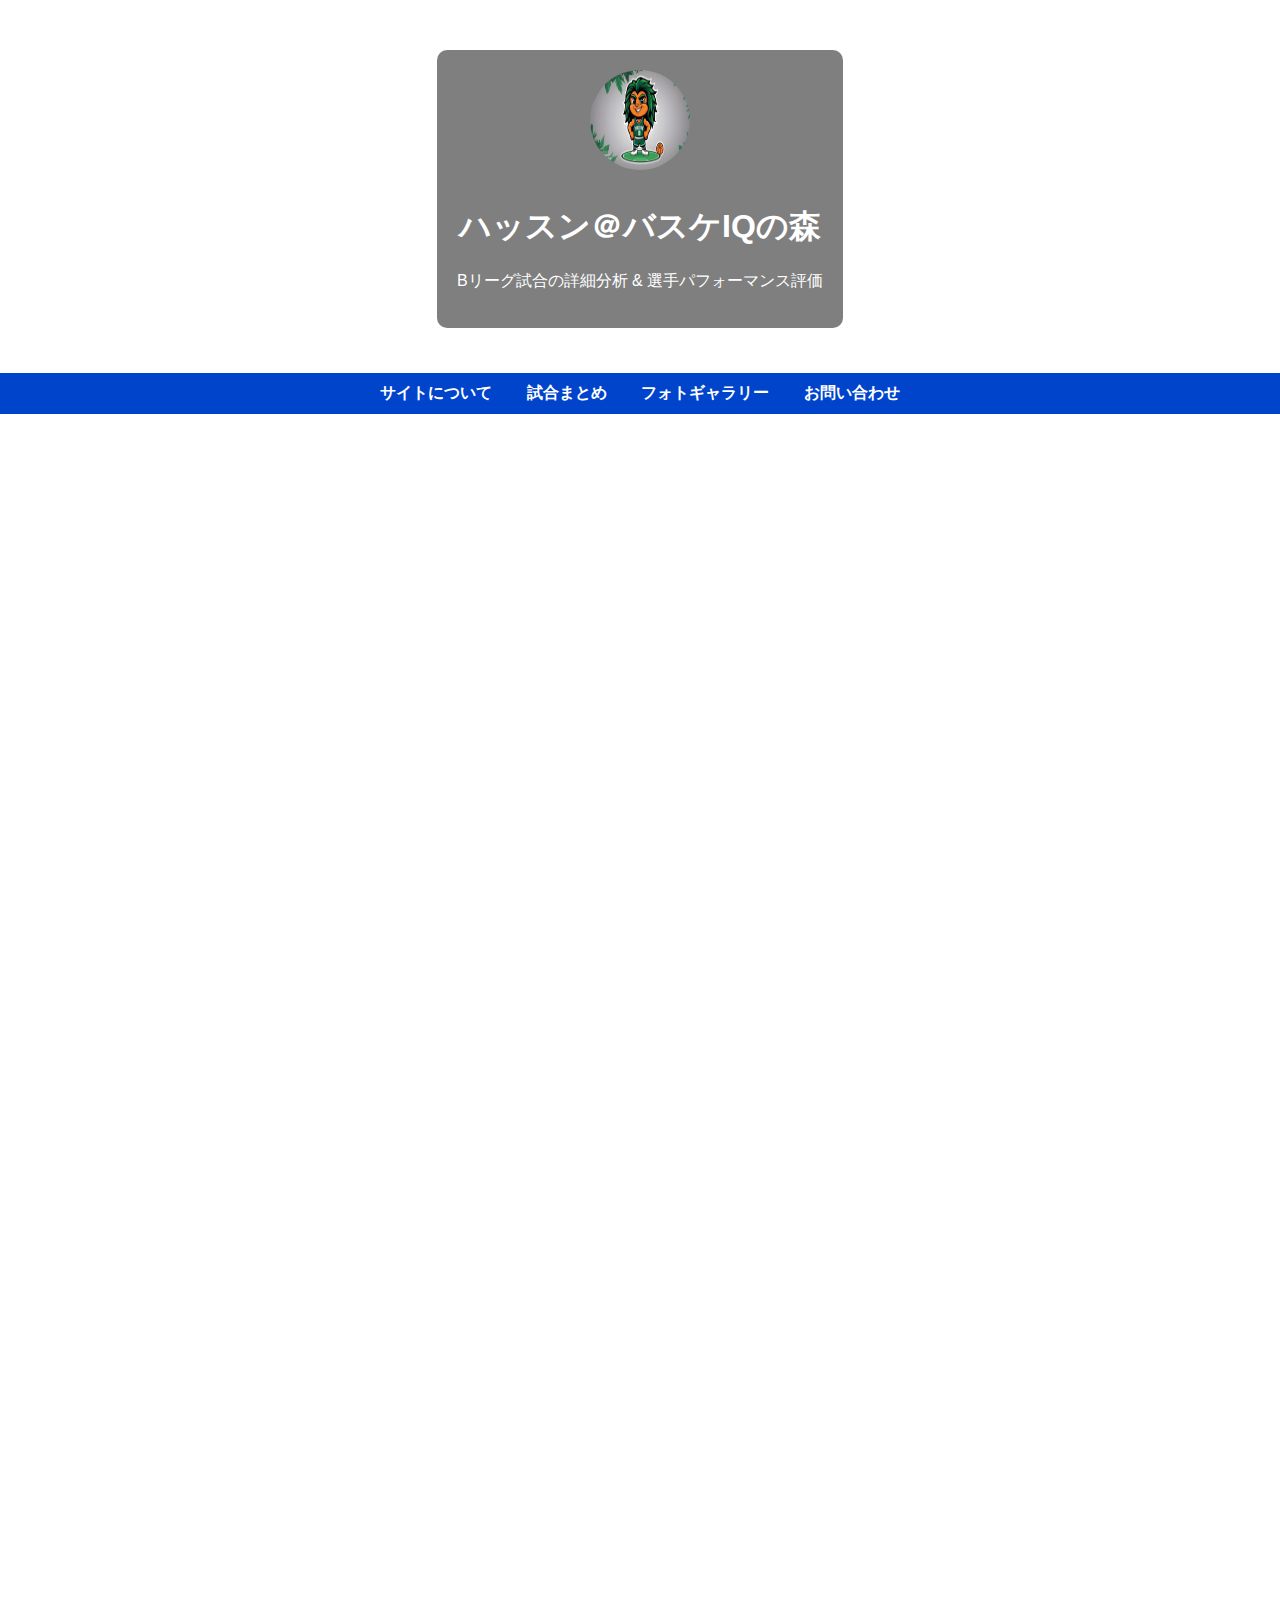
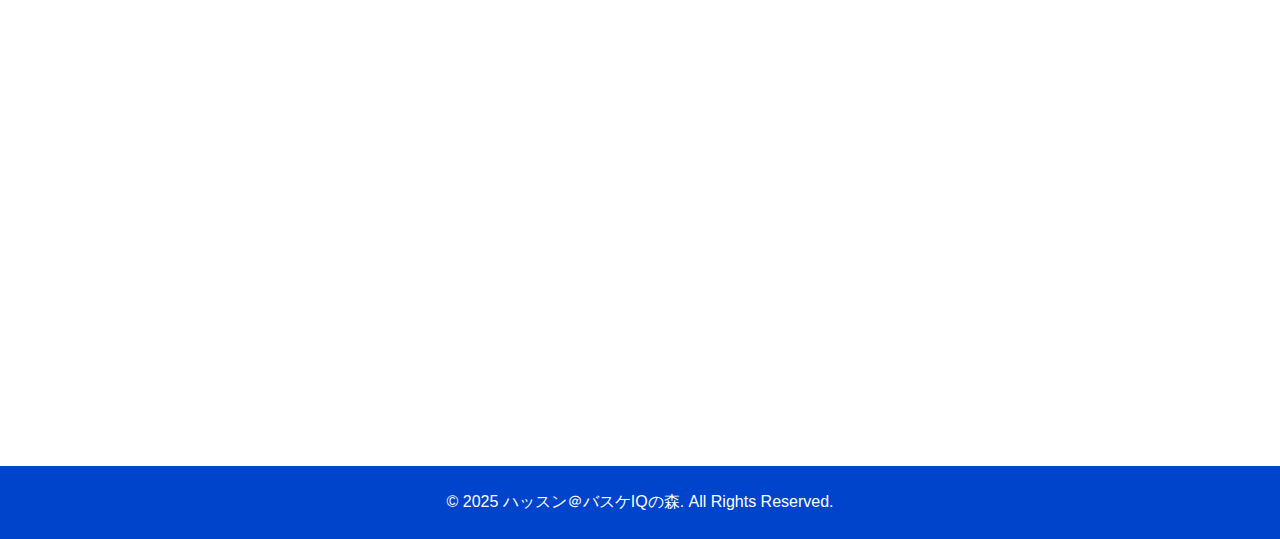
==== 23 sanen.html @ 3ac01567 "Add files via upload" ====
<!DOCTYPE html>
<html lang="ja">
<head>
  <!-- Google tag (gtag.js) -->
<script async src="https://www.googletagmanager.com/gtag/js?id=G-87CT2P13JT"></script>
<script>
  window.dataLayer = window.dataLayer || [];
  function gtag(){dataLayer.push(arguments);}
  gtag('js', new Date());

  gtag('config', 'G-87CT2P13JT');
</script>
  <meta charset="UTF-8">
  <meta name="viewport" content="width=device-width, initial-scale=1.0">
  <meta name="description" content="試合詳細ページ - 第22節 横浜 vs 千葉 (Game2)">
  <meta name="keywords" content="試合詳細, 横浜, 千葉, Bリーグ, 試合まとめ">
  <meta name="author" content="ハッスン＠バスケIQの森">
  <title>試合詳細 - 第22節 横浜 vs 渋谷 (Game1)</title>
  <link rel="stylesheet" href="style.css">
  <script defer src="script.js"></script>
  <!-- JSON-LD 構造化データ（任意） -->
  <script type="application/ld+json">
  {
    "@context": "https://schema.org",
    "@type": "SportsEvent",
    "name": "第22節 横浜 vs 渋谷 (Game1)",
    "description": "詳細な試合分析とハイライト情報を掲載",
    "author": { "@type": "Person", "name": "ハッスン" }
  }
  </script>
</head>
<body>

  <!-- ヘッダー -->
  <header class="hero-header">
    <div class="header-overlay">
      <img src=":images:/icon.png" alt="サイトロゴ" class="site-logo">
      <h1>ハッスン＠バスケIQの森</h1>
      <p>Bリーグ試合の詳細分析 &amp; 選手パフォーマンス評価</p>
    </div>
  </header>

  <!-- ナビゲーション -->
  <nav class="navbar">
    <ul>
      <li><a href="index.html#about">サイトについて</a></li>
      <li><a href="index.html#latest">試合まとめ</a></li>
      <li><a href="index.html#gallery">フォトギャラリー</a></li>
      <li><a href="index.html#contact">お問い合わせ</a></li>
    </ul>
  </nav>

  <!-- メインコンテンツ -->
  <main>
    <section class="content-section match-detail fade-in">
      <h2>試合詳細 - 第22節 横浜 vs 渋谷 (Game1)</h2>
      <div class="match-info">
        <h3>試合前</h3>
        <p>試合前の予想：アップテンポなバスケを展開する横浜と、徹底したハーフコードバスケで丁寧なバスケを展開する渋谷と対照的な両チーム。どちらが自分たちのプレイスピードに持ち込むことができるかがポイントだ。注目選手は横浜が＃30須藤選手で、クリエイトを担うクレモンズ選手へのディフェンスが見どころ。一方、渋谷は強烈な日本代表デビューを果たした＃3ハーパー選手で、長い手足と運動量を生かしたボールマンプレッシャーと積極的なリングアタックからのアシストに注目したい</p>
        <h3>1Q</h3>
        <p>第1クォーターは、横浜17ー渋谷22で渋谷が５点リード。横浜はイングリス選手のポストアップから始まるセットを多用し、トラビス選手のファールトラブルを誘うとともに得意のペリメータでスコアを重ねる。後半は相手の強度の高いプレッシャーにより、ターンオーバーを重ねて逆転を許した。一方、渋谷は田中選手のジャンパーを中心に得点を重ね横浜に主導権を渡さない。そして、ハーパー選手がコートイン直後にリーグ最高峰のボールキープ力を誇る森井からターンオーバーを誘発し、３Pをメイク。そこから一気にチーム全体のディフェンス強度が上がり、横浜をわずか2点に抑えた。</p>
        <h3>2Q</h3>
        <p>第2クォーターは、横浜37ー渋谷39で渋谷が２点リード。横浜はキング、ラベナのスコアで主導権をイーブンに。そして、杉浦が飛び込みリバウンドでボールチップからのトラビスをブロックするビッグプレイを炸裂。ここ数試合の彼の献身さは際立っているように感じる。一方、渋谷はセカンドユニットがゲームをコントロールできなかった。スタメンに戻すもボールムーブが落ちないため、ズレが起こらず最後は個人で打開するという重たいバスケを展開。最後のタイムアウト後、またもハーパーがターンオーバーを誘発。ジョーンズ選手が連続でスリーを沈め、1点リードで前半を折り返す</p>
        <h3>3Q</h3>
        <p>第3クォーターは、横浜57ー渋谷47で横浜が10点リード。横浜のピックに対するハードショーがついに炸裂。ボールマンプレッシャー、２線のショーの強度と駆け引き、３線のリカバリーも速いため、相手にプレイの判断を遅らせている。そして、クラーク選手の爆発。オフボールスクリーンでクリエイトしているため、タフショットがなく、気持ちよくプレイできている。一方、渋谷はトップからピックゲームが始まりボールの位置が落ちないため、ホーキンソンにボールが入らずズレができない。ターンオーバー、タフショットで終わるため、横浜がやりたいアップテンポなバスケを終始させてしまった。</p>
        <h3>試合総評</h3>
        <p>試合終了：横浜71ー渋谷68で横浜が激戦を制す。積極的なハードショー、素早いリカバリーで渋谷のピックゲームを破壊し、アップテンポなバスケに持ち込んだ横浜が勝利。横浜はバイウィークでスカウティングした成果を選手が体現してくれたと思う。特に渋谷が得意とするピックゲームへの対応を試合終了まで遂行。オフェンスでもオフボールスクリーンを用いたショットクリエイト、ファストブレイクからのスコアで得点を重ねた。今日の遂行力を継続して強豪チームに２連署することが今年のビーコルの課題なので、明日は真価が問われる試合になる。一方、渋谷はトップからピックゲームをクリエイトしようとしたため、ボールが落ちずにズレができないケースが目立った。ただ4ピリは45度やコーナーから展開し、ズレを作れていたのでスコアが伸びたと思う。明日の試合はこの部分を強調して横浜のディフェンスに対応したい。ただ、ハーパー選手のディフェンスは脅威だった。明日は日本代表でも見せたリングアタックも見たい。</p>
        <h3>ハッスンのMVP：＃30須藤昴矢</h3>
        <p>渋谷の起点となるクレモンズ選手にストレスを与え続けたディフェンスには脱帽。ヒットファーストで常にプレッシャーを与え続け、ターンオーバーを誘発した。彼のディフェンス強度がチーム全体の強度をアップさせたのは間違いない。明日のGAME２も2人のやり合いに目が離せない。また、オフェンスではシューターとして３Pを打ち切ることはもちろん、オフボールスクリーン、リバウンドと体を張ったプレイでチームに貢献した。</p>      
      </div>
      <button class="back-btn" onclick="history.back()">戻る</button>
    </section>
  </main>

  <!-- フッター -->
  <footer>
    <p>&copy; 2025 ハッスン＠バスケIQの森. All Rights Reserved.</p>
  </footer>

</body>
</html>
---- style.css ----
/* 全体のスタイル */
body {
  font-family: Arial, sans-serif;
  margin: 0;
  padding: 0;
  background-color: #ffffff; /* 背景は白 */
  color: #333;
}

/* ヘッダー */
.hero-header {
  background: url(':images:/background.jpg') center/cover no-repeat;
  text-align: center;
  padding: 50px 20px;
  color: white;
  position: relative;
}
.header-overlay {
  background: rgba(0, 0, 0, 0.5);
  padding: 20px;
  border-radius: 10px;
  display: inline-block;
}
.site-logo {
  width: 100px;  
  height: 100px; 
  border-radius: 50%;
  margin-bottom: 10px;
}

/* ナビゲーション（ヘッダー直下に水平配置） */
.navbar {
  background: #0044cc;
  margin-top: -5px; /* ヘッダーにくっつける */
  padding: 10px 0;
  text-align: center;
}
.navbar ul {
  list-style: none;
  margin: 0;
  padding: 0;
  display: inline-block;
}
.navbar li {
  display: inline;
  margin: 0 15px;
}
.navbar a {
  color: white;
  text-decoration: none;
  font-weight: bold;
  font-size: 16px;
}

/* コンテンツセクション */
.content-section {
  padding: 20px;
  margin: 20px auto;
  max-width: 800px;
  background: #ffffff;
  border-radius: 10px;
  box-shadow: 0 0 10px rgba(0,0,0,0.1);
  line-height: 1.8;
}

/* サイト紹介 (About) - 青い枠 */
#about {
  border: 2px solid #0044cc;
  font-family: 'Georgia', serif;
  padding: 20px;
}

/* 最新の試合まとめセクション */
#latest {
  padding: 20px;
  margin: 20px auto;
  max-width: 1000px;
}

/* セクション見出し */
#latest h2 {
  text-align: center;
  color: #0044cc;
  margin-bottom: 20px;
}

/* キャラクターパネル */
.latest-combined {
  display: block;  /* 縦に積む */
  margin: 0 auto 20px auto;
  padding-bottom: 20px;
}
.mascot-panel {
  background: #ffffff;
  padding: 20px;
  border: 2px solid #0044cc;
  border-radius: 10px;
  margin-bottom: 20px;
  text-align: center;
}
.mascot-heading {
  font-size: 18px;
  color: #0044cc;
  margin-bottom: 10px;
}
.mascot-image {
  width: 100px;
  height: 100px;
  border-radius: 50%;
  display: block;
  margin: 0 auto 10px auto;
}
.mascot-dialogue {
  font-size: 16px;
  color: #0044cc;
  padding: 10px;
  border-left: 3px solid #0044cc;
  border-radius: 5px;
  text-align: left;
}

/* ゲームカード群（縦表示） */
.game-summary {
  display: block;
  margin: 0 auto;
}

/* 各ゲームカード */
.game-card {
  display: flex;
     justify-content: center;
    align-items: center;
  background: #f9f9f9;
  padding: 20px;
  margin-bottom: 20px;
  border-radius: 10px;
  box-shadow: 2px 2px 10px rgba(0,0,0,0.1);
 width: 100%;
  max-width: 1000px;
  margin-left: auto;
  margin-right: 0;
  margin-top: 0;
  margin-bottom: 0;  
  position: relative;

}



/* カード内容 */
.card-content {
  flex: 1;
}
.card-content h3 {
  margin-top: 0;
  color: #0044cc;
  font-size: 20px;
  border-bottom: 2px solid #0044cc;
  padding-bottom: 5px;
  margin-bottom: 10px;
}

/* セグメント部分 */
.match-segments {
  display: flex;
  flex-direction: column;
  gap: 10px;
}
.segment {
  background: #eee;
  padding: 10px;
  border-radius: 5px;
}
.segment h4 {
  margin: 0 0 5px 0;
  font-size: 16px;
  color: #0044cc;
}
.segment a {
  color: #0044cc;
  text-decoration: none;
  font-weight: bold;
}
.segment a:hover {
  text-decoration: underline;
}

/* 詳細ボタン */
.details-btn {
  background: #0044cc;
  border: none;
  color: white;
  padding: 10px 15px;
  border-radius: 5px;
  cursor: pointer;
  margin-top: 10px;
  transition: background 0.3s;
}
.details-btn:hover {
  background: #003399;
}

/* レスポンシブ対応 */
@media (max-width: 600px) {
  .game-card {
    flex-direction: column;
    align-items: center;
  }
  .card-icon-wrapper {
    margin-bottom: 10px;
  }
}

/* フォトギャラリーのサイズ調整 */
.gallery-container {
  display: grid;
  grid-template-columns: repeat(auto-fit, minmax(250px, 1fr)); /* 幅250px */
  gap: 15px;
  justify-content: center;
}
.gallery-container img {
  width: 250px;
  height: auto;
  border-radius: 5px;
  cursor: pointer;
  transition: transform 0.3s ease;
}
.gallery-container img:hover {
  transform: scale(1.05);
}

/* モーダルウィンドウ */
.modal {
  display: none;
  position: fixed;
  z-index: 1000;
  left: 0;
  top: 0;
  width: 100%;
  height: 100%;
  background: rgba(0, 0, 0, 0.8);
  justify-content: center;
  align-items: center;
}
.modal-content {
  max-width: 90%;
  max-height: 80vh;
  border-radius: 10px;
  display: block;
  margin: auto;
}
.close {
  position: absolute;
  top: 15px;
  right: 30px;
  font-size: 30px;
  color: white;
  cursor: pointer;
}

/* お問い合わせ */
#contact {
  background: #ffffff;
  padding: 20px;
  margin: 20px auto;
  max-width: 800px;
  border-radius: 10px;
  box-shadow: 0 0 10px rgba(0,0,0,0.1);
  color: #333;
}

/* フッター */
footer {
  text-align: center;
  padding: 10px;
  background: #0044cc;
  color: white;
  margin-top: 20px;
}

/* Fade-in Animation */
.fade-in {
  opacity: 0;
  transform: translateY(30px);
  animation: fadeIn 1s forwards;
}
@keyframes fadeIn {
  to { opacity: 1; transform: translateY(0); }
}
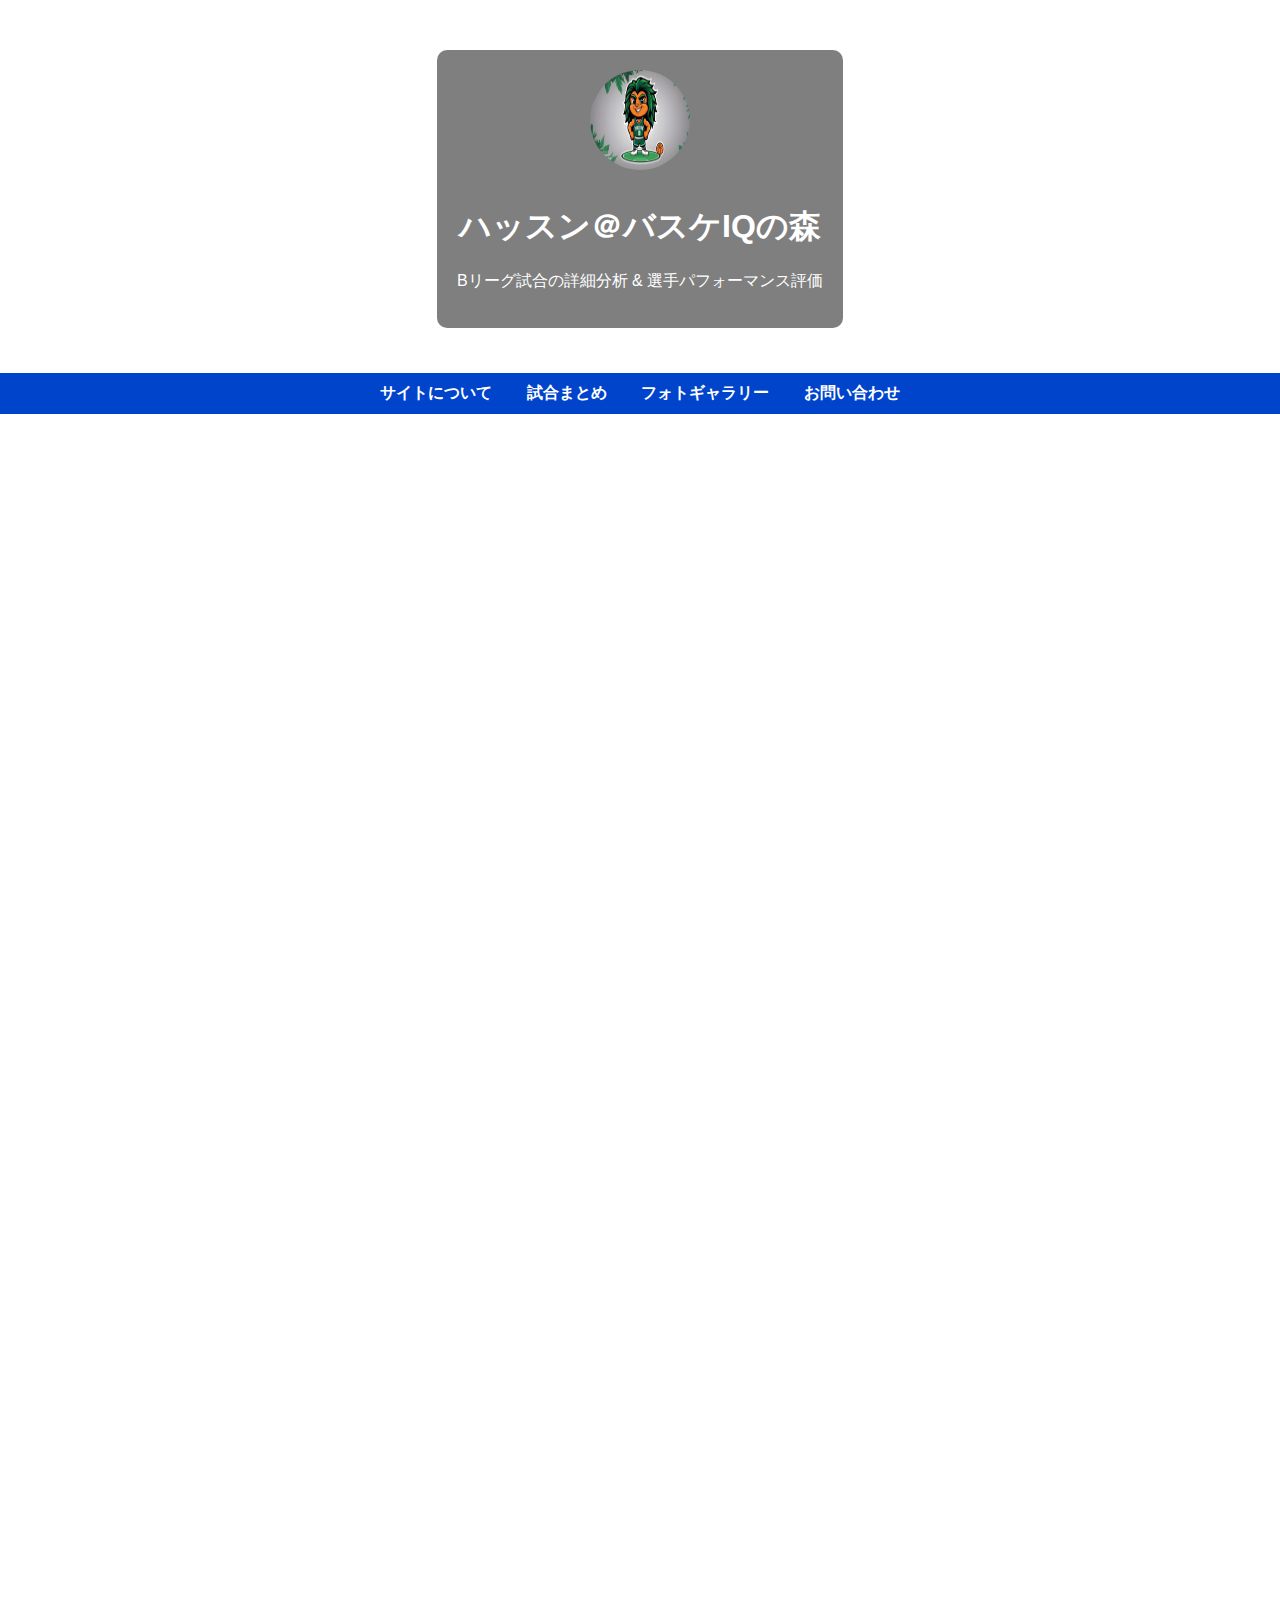
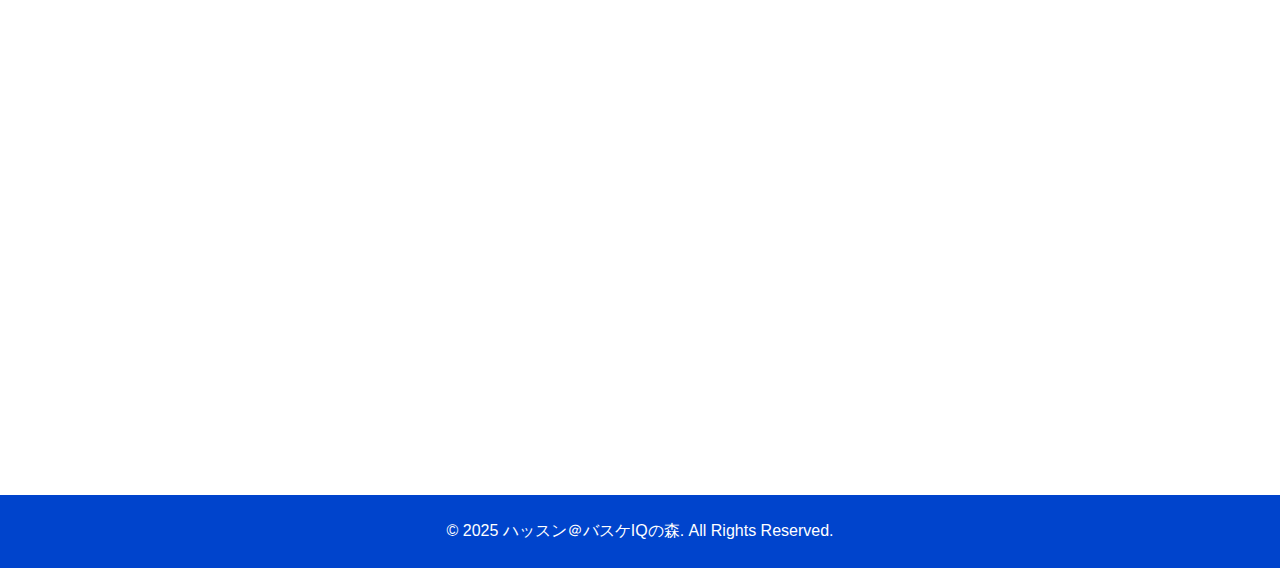
==== commit 989fa851: "Update 23 sanen.html" ====
--- a/23 sanen.html
+++ b/23 sanen.html
@@ -1,5 +1,3 @@
-
-
 <!DOCTYPE html>
 <html lang="ja">
 <head>
@@ -14,10 +12,10 @@
 </script>
   <meta charset="UTF-8">
   <meta name="viewport" content="width=device-width, initial-scale=1.0">
-  <meta name="description" content="試合詳細ページ - 第22節 横浜 vs 千葉 (Game2)">
+  <meta name="description" content="試合詳細ページ - 第23節 横浜 vs 三遠">
   <meta name="keywords" content="試合詳細, 横浜, 千葉, Bリーグ, 試合まとめ">
   <meta name="author" content="ハッスン＠バスケIQの森">
-  <title>試合詳細 - 第22節 横浜 vs 渋谷 (Game1)</title>
+  <title>試合詳細 - 第23節 横浜 vs 三遠 </title>
   <link rel="stylesheet" href="style.css">
   <script defer src="script.js"></script>
   <!-- JSON-LD 構造化データ（任意） -->
@@ -25,7 +23,7 @@
   {
     "@context": "https://schema.org",
     "@type": "SportsEvent",
-    "name": "第22節 横浜 vs 渋谷 (Game1)",
+    "name": "第23節 横浜 vs 三遠 ",
     "description": "詳細な試合分析とハイライト情報を掲載",
     "author": { "@type": "Person", "name": "ハッスン" }
   }
@@ -55,10 +53,10 @@
   <!-- メインコンテンツ -->
   <main>
     <section class="content-section match-detail fade-in">
-      <h2>試合詳細 - 第22節 横浜 vs 渋谷 (Game1)</h2>
+      <h2>試合詳細 - 第23節 横浜 vs 三遠</h2>
       <div class="match-info">
         <h3>試合前</h3>
-        <p>試合前の予想：アップテンポなバスケを展開する横浜と、徹底したハーフコードバスケで丁寧なバスケを展開する渋谷と対照的な両チーム。どちらが自分たちのプレイスピードに持ち込むことができるかがポイントだ。注目選手は横浜が＃30須藤選手で、クリエイトを担うクレモンズ選手へのディフェンスが見どころ。一方、渋谷は強烈な日本代表デビューを果たした＃3ハーパー選手で、長い手足と運動量を生かしたボールマンプレッシャーと積極的なリングアタックからのアシストに注目したい</p>
+        <p>試合前の予想：強度の高いディフェンスからアップテンポなバスケを展開する両チーム。ホームで強豪・渋谷から２連勝と勢いに乗る横浜が現在19連勝中で優秀候補筆頭の三遠に挑む。注目は横浜が森井選手、ラベナ選手、三遠が佐々木選手、大浦選手の２ガード対決。どちらのガードがゲームを支配し、チームに勢いをもたらすかが鍵となる。そして、横浜は渋谷のクレモンズ選手同様に三遠のヌワバ選手を抑えることが重要で、その役割を担う須藤選手のディフェンスが鍵となる。一方、三遠は横浜の強力な外国籍へのディフェンスが大事となり、そこの得点力を抑えることができれば勝利が一気に近づくだろう。/p>
         <h3>1Q</h3>
         <p>第1クォーターは、横浜17ー渋谷22で渋谷が５点リード。横浜はイングリス選手のポストアップから始まるセットを多用し、トラビス選手のファールトラブルを誘うとともに得意のペリメータでスコアを重ねる。後半は相手の強度の高いプレッシャーにより、ターンオーバーを重ねて逆転を許した。一方、渋谷は田中選手のジャンパーを中心に得点を重ね横浜に主導権を渡さない。そして、ハーパー選手がコートイン直後にリーグ最高峰のボールキープ力を誇る森井からターンオーバーを誘発し、３Pをメイク。そこから一気にチーム全体のディフェンス強度が上がり、横浜をわずか2点に抑えた。</p>
         <h3>2Q</h3>
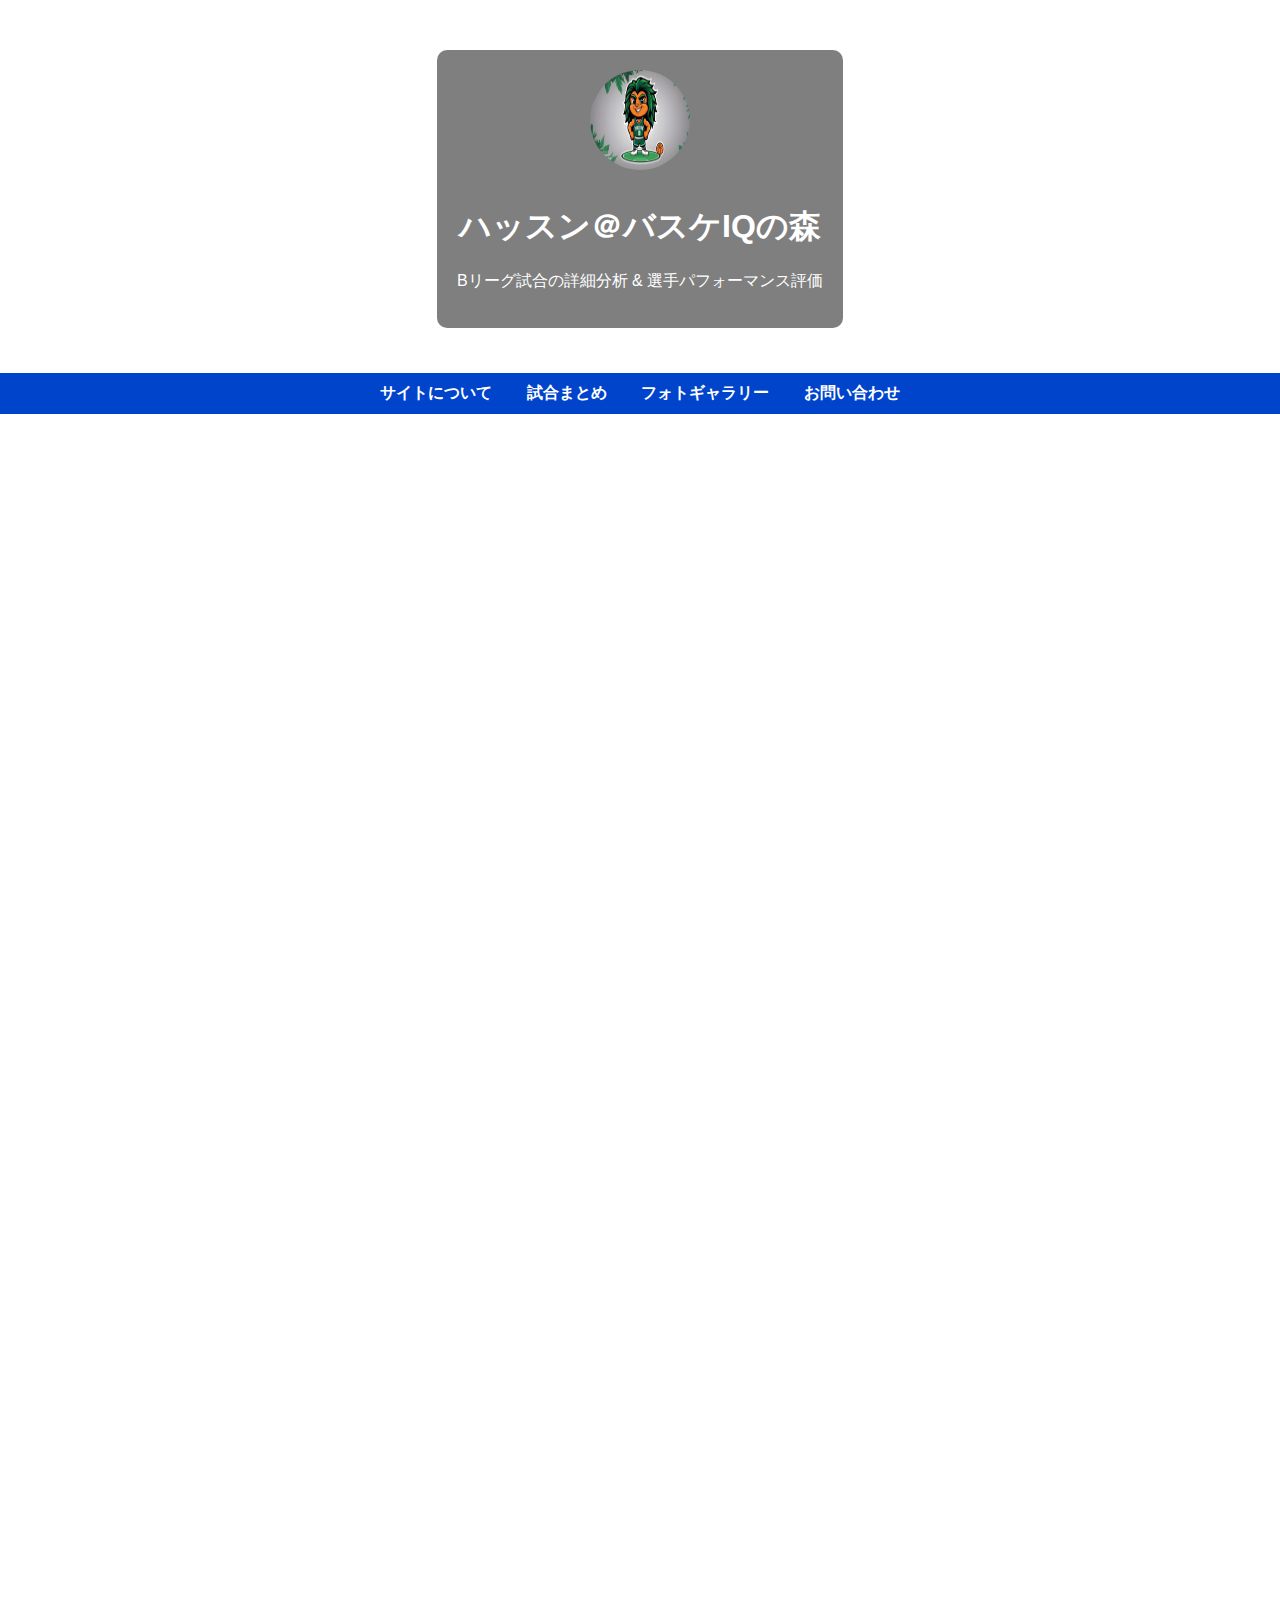
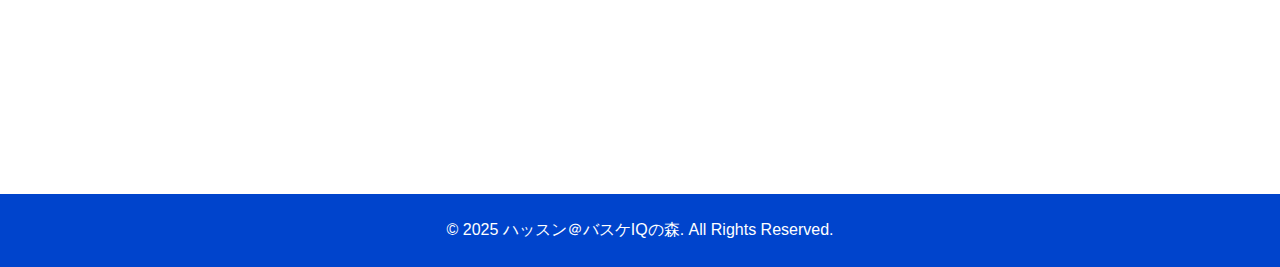
==== commit c1d4bc50: "Update 23 sanen.html" ====
--- a/23 sanen.html
+++ b/23 sanen.html
@@ -55,19 +55,18 @@
     <section class="content-section match-detail fade-in">
       <h2>試合詳細 - 第23節 横浜 vs 三遠</h2>
       <div class="match-info">
-        <h3>試合前</h3>
-        <p>試合前の予想：強度の高いディフェンスからアップテンポなバスケを展開する両チーム。ホームで強豪・渋谷から２連勝と勢いに乗る横浜が現在19連勝中で優秀候補筆頭の三遠に挑む。注目は横浜が森井選手、ラベナ選手、三遠が佐々木選手、大浦選手の２ガード対決。どちらのガードがゲームを支配し、チームに勢いをもたらすかが鍵となる。そして、横浜は渋谷のクレモンズ選手同様に三遠のヌワバ選手を抑えることが重要で、その役割を担う須藤選手のディフェンスが鍵となる。一方、三遠は横浜の強力な外国籍へのディフェンスが大事となり、そこの得点力を抑えることができれば勝利が一気に近づくだろう。/p>
         <h3>1Q</h3>
-        <p>第1クォーターは、横浜17ー渋谷22で渋谷が５点リード。横浜はイングリス選手のポストアップから始まるセットを多用し、トラビス選手のファールトラブルを誘うとともに得意のペリメータでスコアを重ねる。後半は相手の強度の高いプレッシャーにより、ターンオーバーを重ねて逆転を許した。一方、渋谷は田中選手のジャンパーを中心に得点を重ね横浜に主導権を渡さない。そして、ハーパー選手がコートイン直後にリーグ最高峰のボールキープ力を誇る森井からターンオーバーを誘発し、３Pをメイク。そこから一気にチーム全体のディフェンス強度が上がり、横浜をわずか2点に抑えた。</p>
+        <p>第1クォーターは、横浜23ー三遠30で三遠が7点リード。横浜はインサイドにボールを集め、確実にスコアを重ねるが、ディフェンスでの貢献度が高い須藤、攻守の要であるイングリスがファールトラブル。ただ、ディフェンスの強度を上げたことで、相手のミスを誘発し、流れを渡さない試合運びを展開した。一方、三遠は激しいディフェンスからターンオーバーを誘発し、ブレイクに繋げる完璧なスタート。特にヌワバが攻守で躍動し、大きくリードを奪った。さらにメイテンがオフェンスリバウンドからスコアを重ね、ゴール下で存在感を示した</p>
         <h3>2Q</h3>
-        <p>第2クォーターは、横浜37ー渋谷39で渋谷が２点リード。横浜はキング、ラベナのスコアで主導権をイーブンに。そして、杉浦が飛び込みリバウンドでボールチップからのトラビスをブロックするビッグプレイを炸裂。ここ数試合の彼の献身さは際立っているように感じる。一方、渋谷はセカンドユニットがゲームをコントロールできなかった。スタメンに戻すもボールムーブが落ちないため、ズレが起こらず最後は個人で打開するという重たいバスケを展開。最後のタイムアウト後、またもハーパーがターンオーバーを誘発。ジョーンズ選手が連続でスリーを沈め、1点リードで前半を折り返す</p>
+        <p>第2クォーターは、横浜51ー三遠51で同点。横浜はコッツァーのスティール、ダイブからのスコア、そして、大庭のクイックスリーヒットで開始１分で同点に追いつく。また、２−２−１から２−３で三遠のリズムを崩し、ミスを誘発。逆転後は相手の激しいディフェンスでターンオーバーを犯し、再度逆転を許した。そして、森井の負傷、イングリスの４ファールとアクシデントが起こるも、ラベナ、コッツァーラインが効果的に機能し、流れを渡さなかった。一方、三遠はゾーンディフェンスでゲームクリエイトには苦しむも、弱点であるオフェンスリバウンドとブレイクでしっかりとスコア。ディフェンスではピックに対し、積極的にブリッツを仕掛け、ターンオーバーを誘発した。</p>
         <h3>3Q</h3>
-        <p>第3クォーターは、横浜57ー渋谷47で横浜が10点リード。横浜のピックに対するハードショーがついに炸裂。ボールマンプレッシャー、２線のショーの強度と駆け引き、３線のリカバリーも速いため、相手にプレイの判断を遅らせている。そして、クラーク選手の爆発。オフボールスクリーンでクリエイトしているため、タフショットがなく、気持ちよくプレイできている。一方、渋谷はトップからピックゲームが始まりボールの位置が落ちないため、ホーキンソンにボールが入らずズレができない。ターンオーバー、タフショットで終わるため、横浜がやりたいアップテンポなバスケを終始させてしまった。</p>
+        <p>第3クォーターは、横浜66ー三遠77で横浜が11点リード。ファールトラブルに陥った須藤が退場。スタートから２ガードを起用し、ラベナ選手がクリエイターとなり、効率的なオフェンスを展開した。一方、三遠は残り４分からチーム全体のプレイ強度が上がり、相手のリズムを崩す。そして、津屋が爆発し、スリーにスティールと大車輪の活躍。ヌワバも得意のリングアタックでスコアを重ねるなど、最大点差となる11点リードを奪った</p>
         <h3>試合総評</h3>
-        <p>試合終了：横浜71ー渋谷68で横浜が激戦を制す。積極的なハードショー、素早いリカバリーで渋谷のピックゲームを破壊し、アップテンポなバスケに持ち込んだ横浜が勝利。横浜はバイウィークでスカウティングした成果を選手が体現してくれたと思う。特に渋谷が得意とするピックゲームへの対応を試合終了まで遂行。オフェンスでもオフボールスクリーンを用いたショットクリエイト、ファストブレイクからのスコアで得点を重ねた。今日の遂行力を継続して強豪チームに２連署することが今年のビーコルの課題なので、明日は真価が問われる試合になる。一方、渋谷はトップからピックゲームをクリエイトしようとしたため、ボールが落ちずにズレができないケースが目立った。ただ4ピリは45度やコーナーから展開し、ズレを作れていたのでスコアが伸びたと思う。明日の試合はこの部分を強調して横浜のディフェンスに対応したい。ただ、ハーパー選手のディフェンスは脅威だった。明日は日本代表でも見せたリングアタックも見たい。</p>
-        <h3>ハッスンのMVP：＃30須藤昴矢</h3>
-        <p>渋谷の起点となるクレモンズ選手にストレスを与え続けたディフェンスには脱帽。ヒットファーストで常にプレッシャーを与え続け、ターンオーバーを誘発した。彼のディフェンス強度がチーム全体の強度をアップさせたのは間違いない。明日のGAME２も2人のやり合いに目が離せない。また、オフェンスではシューターとして３Pを打ち切ることはもちろん、オフボールスクリーン、リバウンドと体を張ったプレイでチームに貢献した。</p>      
+        <p>試合終了：横浜71ー三遠68で三遠が激戦を制す。コッツァー、ラベナラインが機能し、２ガードの時間帯は比較的に効率的なバスケを展開。ただ、ターンオーバーの数とオフェンスリバウンド、ウイング陣のディフェンス（津屋、ヌワバの）の部分は課題が残った。ただ、苦しんでいた松崎は３Pを打ち切ること、ディフェンスでハッスルするなど、復活の兆しを見せたことは収穫だった。三遠はターンオーバーの数が多かったものの、外国籍、日本人選手のバランスが良く、どこからでも点数が取れる的を絞らせないオフェンスを展開。各選手が、逆転されたときにさらに強度を上げて自分の役割をきっちりと果たすチーム力の高さが際立った。個人的には４ピリの松崎がスリーを決めた後に、兪がスリーをやり返し流れを渡さなかったところはこの試合のポイントだったと思う。</p>
+        <h3>ハッスンのMVP：＃2デイビッド・ヌワバ</h3>
+        <p>１試合通じて高い強度でプレイし続け、常に横浜の前に立ちはだかった。オフェンス面では１ピリからエンジン全開で得意のペイントアタック、低弾道スリーを高確率に沈めるなど、存在感を発揮。ディフェンス面でも激しいディフェンスでタフショットを誘発、高い身体能力を活かしたブロックショットなど、横浜の高い壁となった。特にクラッチタイムでの集中力は圧巻で、勝負を決定づけるタフショット、クラークからターンオーバーを誘発したクリーンなオンボールディフェンスで勝利に貢献した</p>      
       </div>
+      
       <button class="back-btn" onclick="history.back()">戻る</button>
     </section>
   </main>
